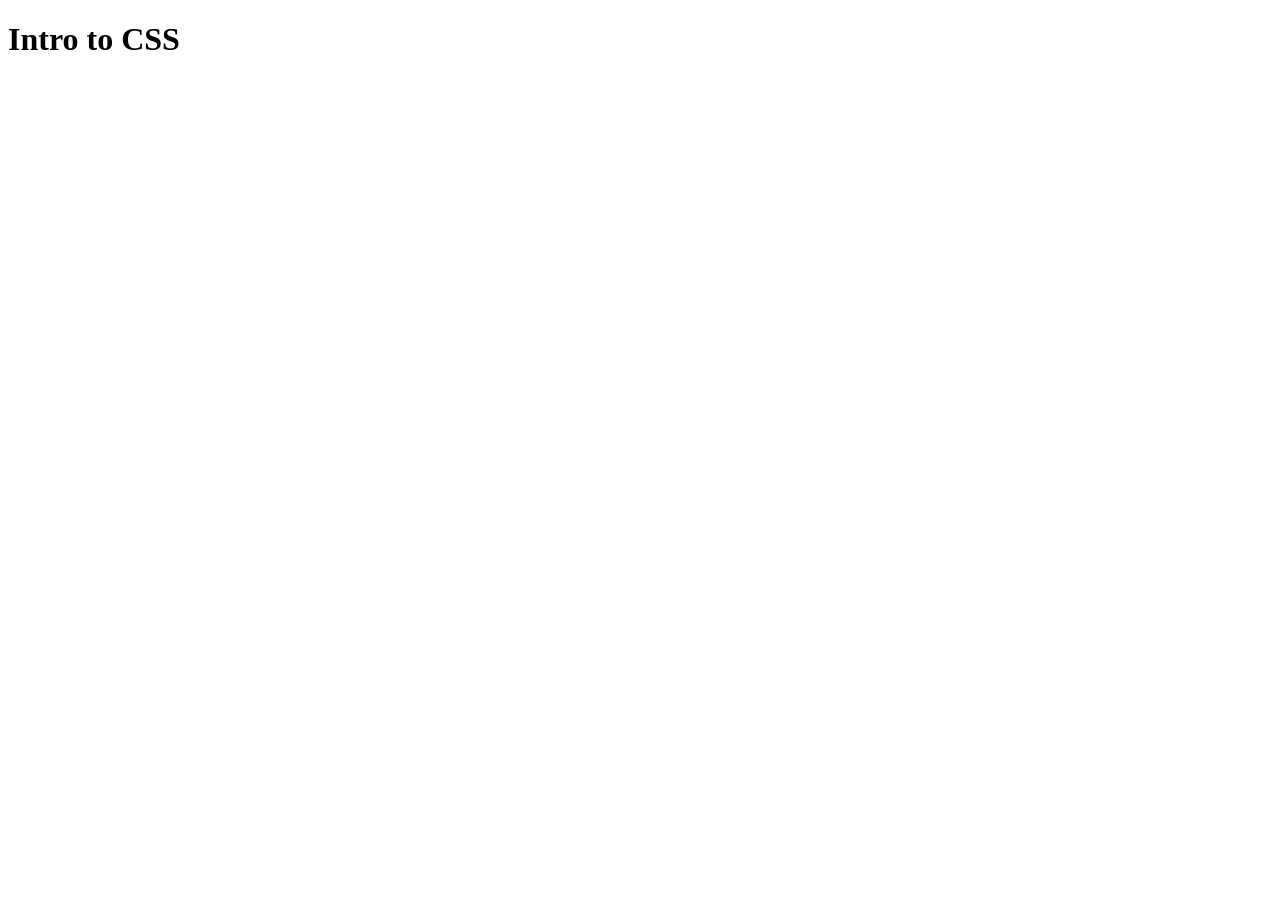
==== Lesson01-Intro-To-CSS/index.html @ d0768ee6 "Commit again" ====
<!DOCTYPE html>
<html lang="en">
<head>
    <meta charset="UTF-8">
    <meta name="viewport" content="width=device-width, initial-scale=1.0">
    <title>Intro to CSS</title>
</head>
<body>
    <h1>Intro to CSS</h1>
    
</body>
</html>
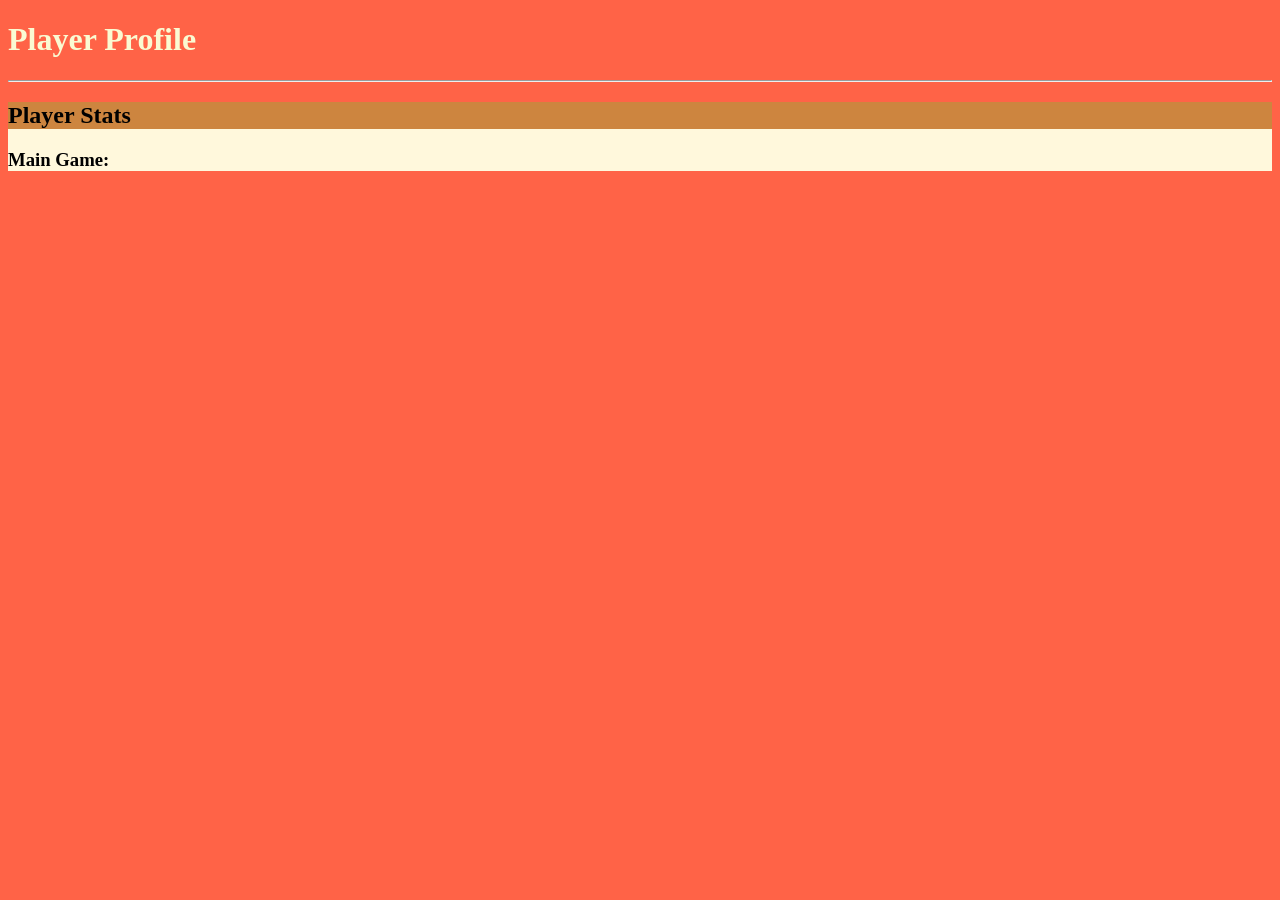
==== commit fa6d5630: "CSS commit" ====
--- a/Lesson01-Intro-To-CSS/index.html
+++ b/Lesson01-Intro-To-CSS/index.html
@@ -1,12 +1,27 @@
 <!DOCTYPE html>
 <html lang="en">
+
 <head>
     <meta charset="UTF-8">
     <meta name="viewport" content="width=device-width, initial-scale=1.0">
-    <title>Intro to CSS</title>
+    <title>Player Profile</title>
+    <!-- <style>
+        body {
+            background-color: tomato;
+            color: lightgoldenrodyellow;
+        }
+    </style> -->
+    <link rel="stylesheet" href="css/style.css">
 </head>
+
 <body>
-    <h1>Intro to CSS</h1>
-    
+    <h1>Player Profile</h1>
+    <hr>
+    <div class="stats">
+        <h2 id="player">Player Stats</h2>
+        <h3>Main Game:</h3>
+    </div>
+
 </body>
+
 </html>
--- a/Lesson01-Intro-To-CSS/css/style.css
+++ b/Lesson01-Intro-To-CSS/css/style.css
@@ -0,0 +1,11 @@
+    body {
+        background-color: tomato;
+        color: lightgoldenrodyellow;
+    }
+    .stats {
+        background-color: cornsilk;
+        color: black;
+    }
+    #player {
+        background-color: peru;
+    }
